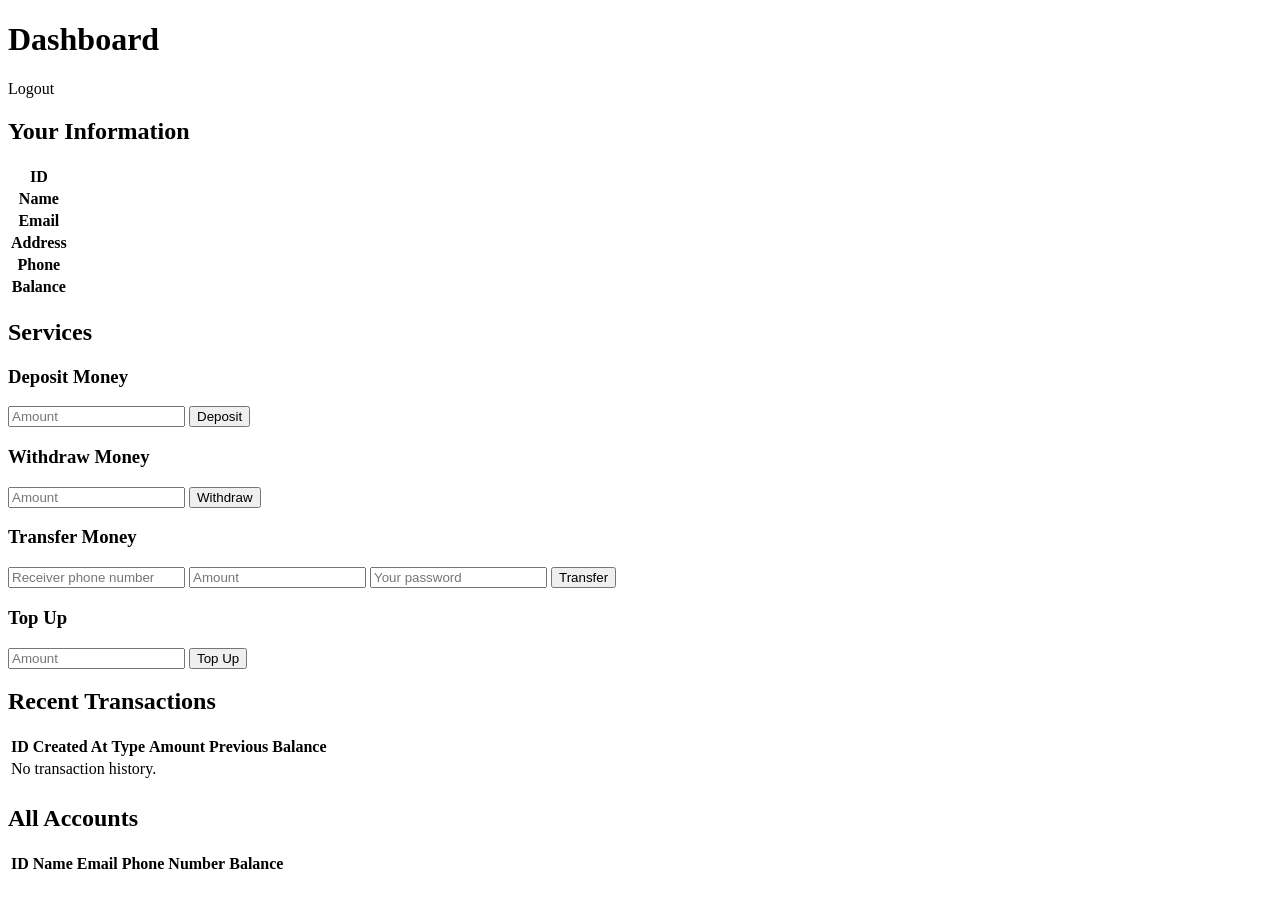
==== src/main/resources/templates/dashboard.html @ e66a33ad "design finished + services all added" ====
<!DOCTYPE html>
<html lang="en" xmlns:th="http://www.thymeleaf.org">
<head>
    <meta charset="UTF-8">
    <title>Dashboard</title>
    <link rel="stylesheet" href="/css/style.css">
</head>
<body>

<h1>Dashboard</h1>

<div class="logout">
    <span></span>
    <a th:href="@{/logout}" class="btn">Logout</a>
</div>

        <div class="accountinfo">
            <h2 >Your Information</h2>
            <table>
                <tr><th>ID</th><td th:text="${currentAccount.id}"></td></tr>
                <tr><th>Name</th><td th:text="${currentAccount.name}"></td></tr>
                <tr><th>Email</th><td th:text="${currentAccount.email}"></td></tr>
                <tr><th>Address</th><td th:text="${currentAccount.address}"></td></tr>
                <tr><th>Phone</th><td th:text="${currentAccount.phoneNumber}"></td></tr>
                <tr><th>Balance</th><td th:text="${#numbers.formatDecimal(currentAccount.balance, 1, 2)}"></td></tr>
            </table>

            <!--            <form th:action="@{/saveInfo}" method="post" class="mb-2">-->
            <!--                <button type="submit" class="btn btn-secondary btn-sm">Save Your Infos</button>-->
            <!--            </form>-->
        </div>

        <h2 class="h5">Services</h2>

        <div class="services">
            <div class="service-info">
                <form th:action="@{/deposit}" method="post" class="service">
                    <h3 class="h6">Deposit Money</h3>
                    <input type="number" step="0.01" min="0.01" name="amount" placeholder="Amount" required>
                    <button type="submit" class="btn">Deposit</button>
                </form>
            </div>
                <div class="service-info">
                    <form th:action="@{/withdraw}" method="post" class="service">
                        <h3 class="h6">Withdraw Money</h3>
                        <input type="number" step="0.01" min="0.01" name="amount" placeholder="Amount" required>
                        <button type="submit" class="btn">Withdraw</button>
                    </form>
                </div>
                <div class="service-info">
                    <form th:action="@{/transfer}"  th:object="${transferMoneyInfo}" method="post" class="service" >
                        <h3 class="h6">Transfer Money</h3>
                        <input type="text" name="receiver_phone" placeholder="Receiver phone number" required>
                        <input type="number" step="0.01" min="0.01" name="amount" placeholder="Amount" required>
                        <input type="password" name="password" placeholder="Your password" required>
                        <button type="submit" class="btn">Transfer</button>
                    </form>
                </div>
                <div class="service-info">
                    <form th:action="@{/topup}" method="post" class="service">
                        <h3 class="h6">Top Up</h3>
                        <input type="number" step="0.01" min="0.01" name="amount" placeholder="Amount" required>
                        <button type="submit" class="btn">Top Up</button>
                    </form>
                </div>
        </div>

    <h2 >Recent Transactions</h2>
    <table>
        <tr>
            <th>ID</th>
            <th>Created At</th>
            <th>Type</th>
            <th>Amount</th>
            <th>Previous Balance</th>
        </tr>
        <tbody>
        <tr th:if="${#lists.isEmpty(transactions)}">
            <td colspan="5" class="text-center">No transaction history.</td>
        </tr>
        <tr th:each="tx : ${transactions}">
            <td th:text="${tx.id}"></td>
            <td th:text="${#temporals.format(tx.createdAt, 'dd MMM yyyy, hh:mm:ss a')}"></td>
            <td th:text="${tx.transactionType}"></td>
            <td th:text="${#numbers.formatDecimal(tx.amount, 1, 2)}"></td>
            <td th:text="${#numbers.formatDecimal(tx.previous_amount, 1, 2)}"></td>
        </tr>
        </tbody>
    </table>

    <h2 >All Accounts</h2>
    <table>
        <tr>
            <th>ID</th>
            <th>Name</th>
            <th>Email</th>
            <th>Phone Number</th>
            <th>Balance</th>
        </tr>
        <tbody>
        <tr th:each="account : ${allaccount}">
            <td th:text="${account.id}"></td>
            <td th:text="${account.name}"></td>
            <td th:text="${account.email}"></td>
            <td th:text="${account.phoneNumber}"></td>
            <td th:text="${#numbers.formatDecimal(account.balance, 1, 2)}"></td>
        </tr>
        </tbody>
    </table>


</body>
</html>
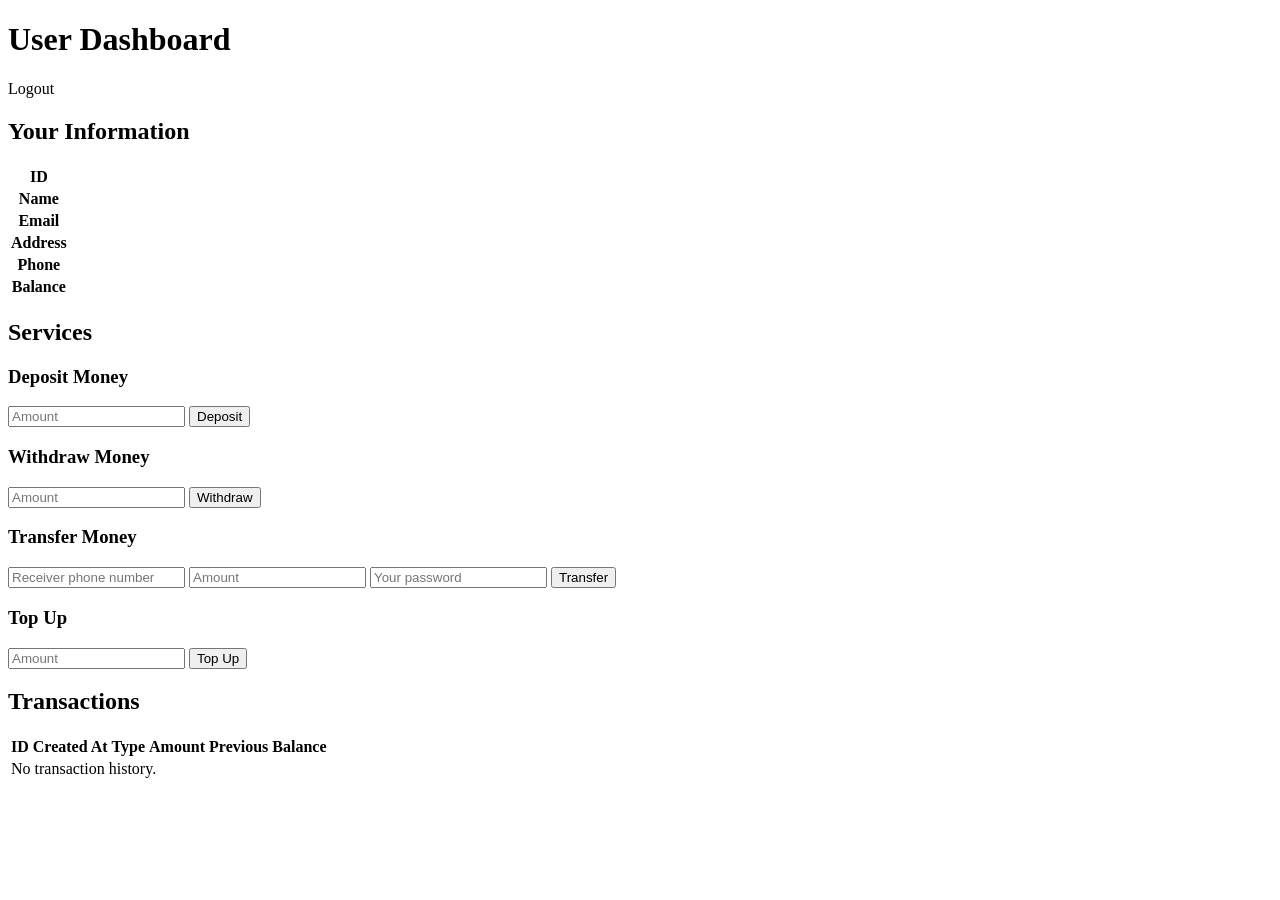
==== commit dcc4f51b: "Admin and User role added" ====
--- a/src/main/resources/templates/dashboard.html
+++ b/src/main/resources/templates/dashboard.html
@@ -7,7 +7,7 @@
 </head>
 <body>
 
-<h1>Dashboard</h1>
+<h1>User Dashboard</h1>
 
 <div class="logout">
     <span></span>
@@ -24,10 +24,6 @@
                 <tr><th>Phone</th><td th:text="${currentAccount.phoneNumber}"></td></tr>
                 <tr><th>Balance</th><td th:text="${#numbers.formatDecimal(currentAccount.balance, 1, 2)}"></td></tr>
             </table>
-
-            <!--            <form th:action="@{/saveInfo}" method="post" class="mb-2">-->
-            <!--                <button type="submit" class="btn btn-secondary btn-sm">Save Your Infos</button>-->
-            <!--            </form>-->
         </div>
 
         <h2 class="h5">Services</h2>
@@ -65,7 +61,7 @@
                 </div>
         </div>
 
-    <h2 >Recent Transactions</h2>
+    <h2 >Transactions</h2>
     <table>
         <tr>
             <th>ID</th>
@@ -88,26 +84,6 @@
         </tbody>
     </table>
 
-    <h2 >All Accounts</h2>
-    <table>
-        <tr>
-            <th>ID</th>
-            <th>Name</th>
-            <th>Email</th>
-            <th>Phone Number</th>
-            <th>Balance</th>
-        </tr>
-        <tbody>
-        <tr th:each="account : ${allaccount}">
-            <td th:text="${account.id}"></td>
-            <td th:text="${account.name}"></td>
-            <td th:text="${account.email}"></td>
-            <td th:text="${account.phoneNumber}"></td>
-            <td th:text="${#numbers.formatDecimal(account.balance, 1, 2)}"></td>
-        </tr>
-        </tbody>
-    </table>
-
 
 </body>
 </html>
